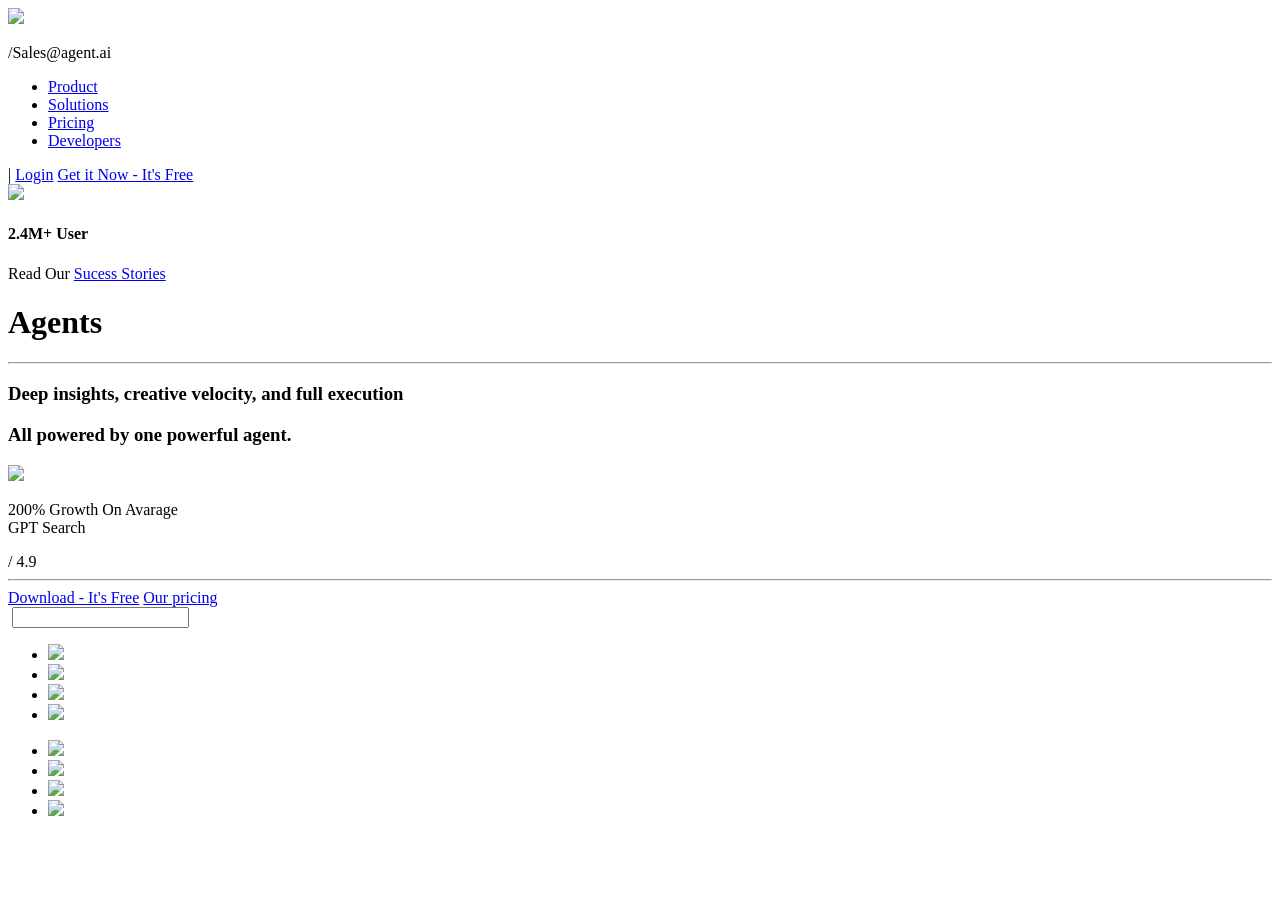
==== correcao.html @ 68182963 "Correção do Site Agents pelo professor" ====
<!DOCTYPE html>
<html>
<head>
    <meta charset="UTF-8">
    <meta name="viewport" content="width=device-width, initial-scale=1.0">
    <title>MeuSite</title>
</head>
<body>
    <header>
        <div>
            <a href="#"><img src="#"></a>
            <p>/Sales@agent.ai</p>
        </div>
        <nav>
            <ul>
                <li><a href="#">Product</a></li>
                <li><a href="#">Solutions</a></li>
                <li><a href="#">Pricing</a></li>
                <li><a href="#">Developers</a></li>
            </ul>
            <div>
                <span>|</span>
                <a href="#">Login</a>
                <a href="#">Get it Now - It's Free</a>
            </div>
        </nav>
    </header>
    <main>
        <div>
            <header>
                <img src="#">
                <h4>2.4M+ User</h4>
                <p>Read Our <a href="#">Sucess Stories</a></p>
            </header>
            <h1>Agents</h1>
            <hr>
            <h3>Deep insights, creative velocity, and full execution</h3>
            <h3>All powered by one powerful agent.</h3>
            <div>
                <img src="#">
                <p>200% Growth On Avarage<br>GPT Search</p>
            </div>
            <div>/ 4.9</div>
            <hr>
            <a href="#">Download - It's Free</a>
            <a href="#">Our pricing</a>
        </div>
        <div>
            <img src="#" alt="">
            <input type="text">
            <ul>
                <li><img src="#"></li>
                <li><img src="#"></li>
                <li><img src="#"></li>
                <li><img src="#"></li>
            </ul>
        </div>
    </main>
    <footer>
        <ul>
            <li><a href="$"></a><img src="#"></li>
            <li><a href="$"></a><img src="#"></li>
            <li><a href="$"></a><img src="#"></li>
            <li><a href="$"></a><img src="#"></li>
        </ul>
    </footer>
</body>
</html>
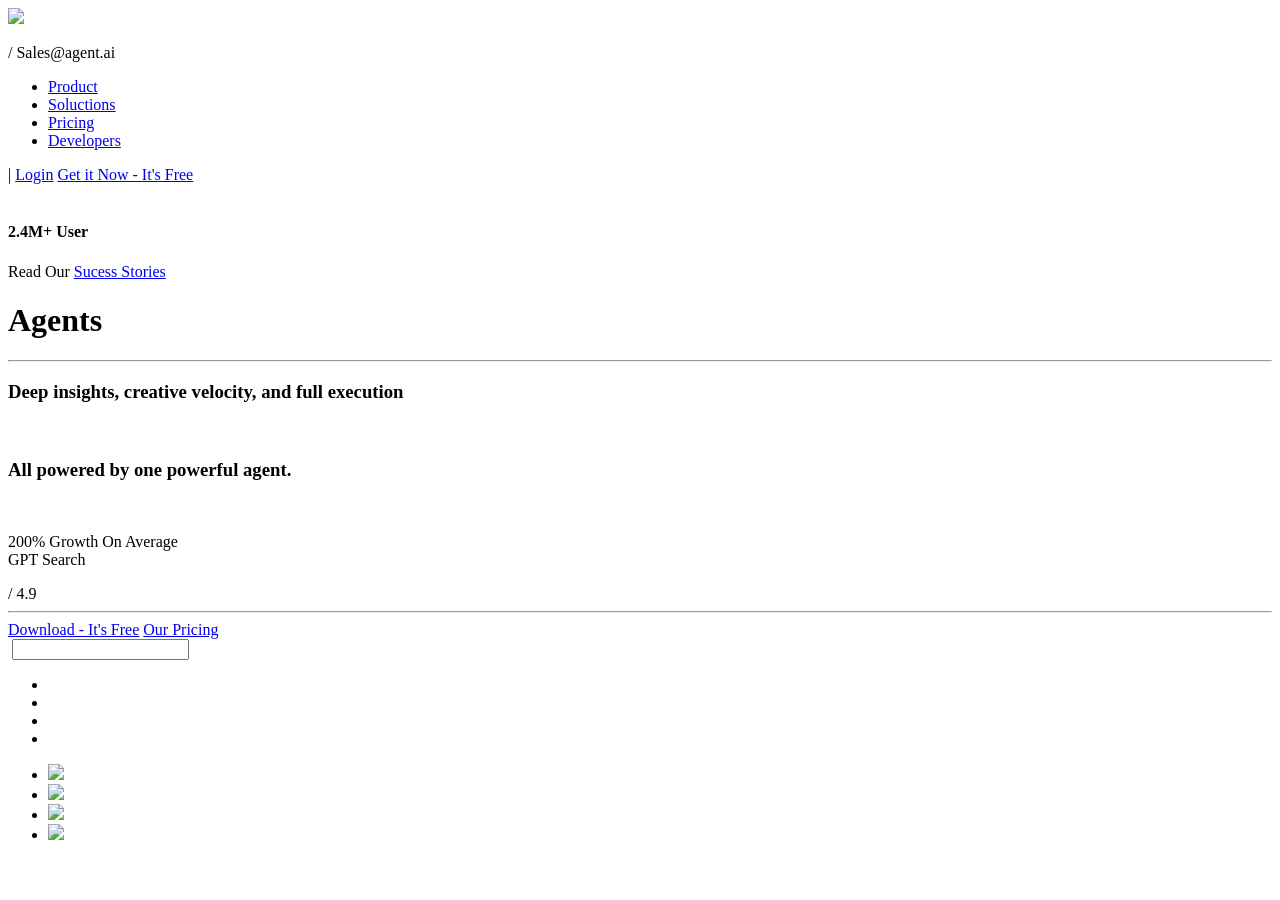
==== commit 4fa09ce0: "codigo corrigido Updated HTML structure and corrected tags." ====
--- a/correcao.html
+++ b/correcao.html
@@ -1,68 +1,77 @@
-<!DOCTYPE html>
+<!doctype html>
 <html>
-<head>
-    <meta charset="UTF-8">
-    <meta name="viewport" content="width=device-width, initial-scale=1.0">
+  <head>
+    <meta charset="UTF-8" />
+    <meta name="viewport" content="width=device-width, initial-scale=1.0" />
     <title>MeuSite</title>
-</head>
-<body>
+  </head>
+  <body>
     <header>
-        <div>
-            <a href="#"><img src="#"></a>
-            <p>/Sales@agent.ai</p>
-        </div>
-        <nav>
-            <ul>
-                <li><a href="#">Product</a></li>
-                <li><a href="#">Solutions</a></li>
-                <li><a href="#">Pricing</a></li>
-                <li><a href="#">Developers</a></li>
-            </ul>
-            <div>
-                <span>|</span>
-                <a href="#">Login</a>
-                <a href="#">Get it Now - It's Free</a>
-            </div>
-        </nav>
+      <div>
+        <a href="#"><img src="#" /></a>
+        <p>/ Sales@agent.ai</p>
+      </div>
+      <nav>
+        <ul>
+          <li><a href="#">Product</a></li>
+          <li><a href="#">Soluctions</a></li>
+          <li><a href="#">Pricing</a></li>
+          <li><a href="#">Developers</a></li>
+        </ul>
+      </nav>
+      <div>
+        <span>|</span>
+        <a href="#">Login</a>
+        <a href="#">Get it Now - It's Free</a>
+      </div>
     </header>
     <main>
+      <div>
+        <header>
+          <img src="#" alt="" />
+          <h4>2.4M+ User</h4>
+          <p>Read Our <a href="#">Sucess Stories</a></p>
+        </header>
+        <h1>Agents</h1>
+        <hr />
+        <h3>Deep insights, creative velocity, and full execution</h3>
+        <br />
+        <h3>All powered by one powerful agent.</h3>
         <div>
-            <header>
-                <img src="#">
-                <h4>2.4M+ User</h4>
-                <p>Read Our <a href="#">Sucess Stories</a></p>
-            </header>
-            <h1>Agents</h1>
-            <hr>
-            <h3>Deep insights, creative velocity, and full execution</h3>
-            <h3>All powered by one powerful agent.</h3>
-            <div>
-                <img src="#">
-                <p>200% Growth On Avarage<br>GPT Search</p>
-            </div>
-            <div>/ 4.9</div>
-            <hr>
-            <a href="#">Download - It's Free</a>
-            <a href="#">Our pricing</a>
+          <img src="#" alt="" />
+          <p>200% Growth On Average<br />GPT Search</p>
         </div>
-        <div>
-            <img src="#" alt="">
-            <input type="text">
-            <ul>
-                <li><img src="#"></li>
-                <li><img src="#"></li>
-                <li><img src="#"></li>
-                <li><img src="#"></li>
-            </ul>
-        </div>
+        <div>/ 4.9</div>
+        <hr />
+        <a href="#">Download - It's Free</a>
+        <a href="#">Our Pricing</a>
+      </div>
+      <div>
+        <img src="#" alt="" />
+        <input type="text" />
+        <ul>
+          <li><img src="#" alt="" /></li>
+          <li><img src="#" alt="" /></li>
+          <li><img src="#" alt="" /></li>
+          <li><img src="#" alt="" /></li>
+        </ul>
+      </div>
     </main>
     <footer>
-        <ul>
-            <li><a href="$"></a><img src="#"></li>
-            <li><a href="$"></a><img src="#"></li>
-            <li><a href="$"></a><img src="#"></li>
-            <li><a href="$"></a><img src="#"></li>
-        </ul>
+      <ul>
+        <li>
+          <a href="#"><img src="#" /></a>
+        </li>
+        <li>
+          <a href="#"><img src="#" /></a>
+        </li>
+        <li>
+          <a href="#"><img src="#" /></a>
+        </li>
+        <li>
+          <a href="#"><img src="#" /></a>
+        </li>
+      </ul>
     </footer>
-</body>
-</html>+  </body>
+</html>
